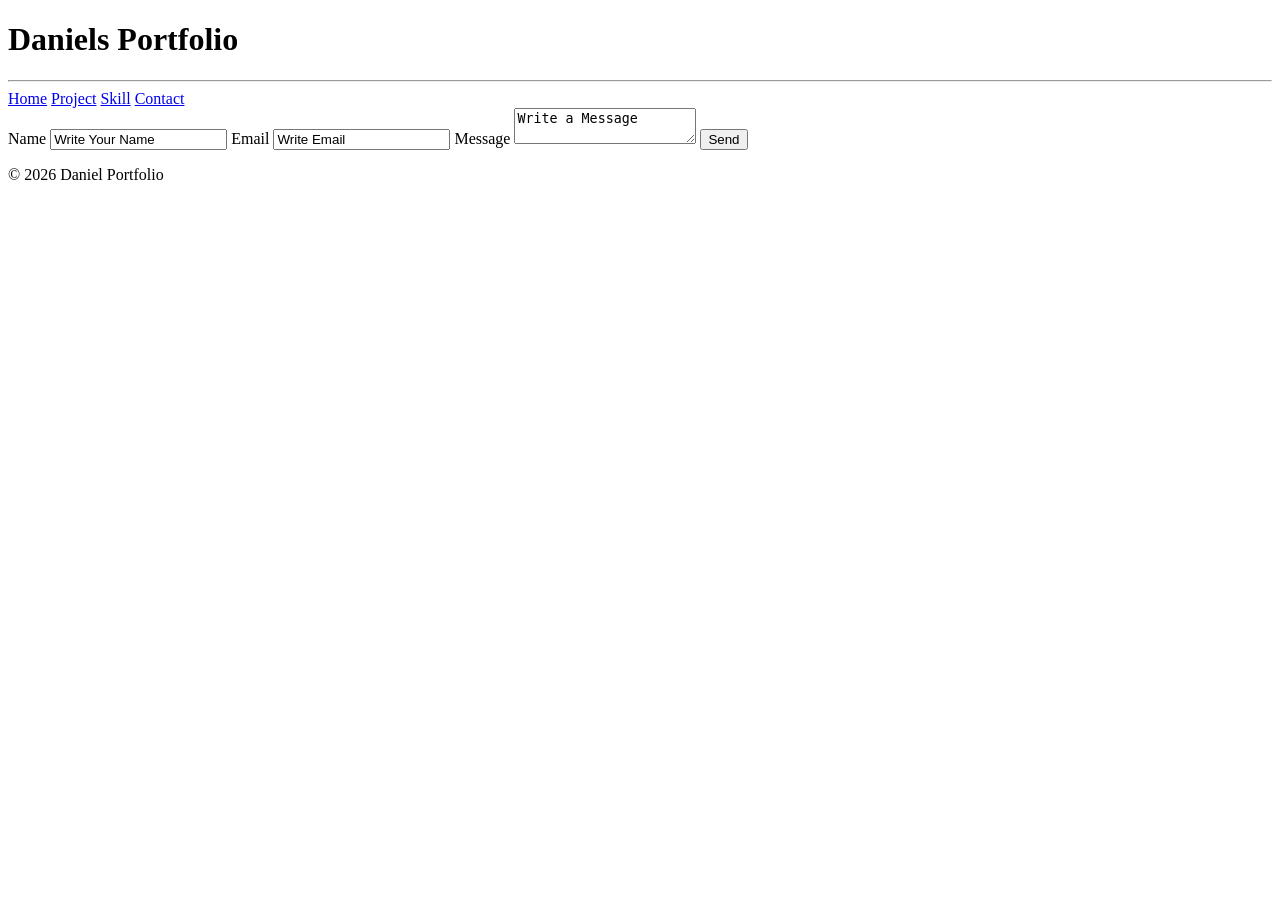
==== contact.html @ e2eb9c3f "Add files via upload" ====
<!DOCTYPE html>
<html lang="en">
<head>
    <meta charset="UTF-8">
    <meta name="viewport" content="width=device-width, initial-scale=1.0">
    <title>Contact</title>
</head>
<body>
 
        <header>
            <h1>Daniels Portfolio</h1>
            <hr>
            <nav>
                <a href="index.html">Home</a>
                <a href="projects.html">Project</a>
                <a href="skills.html">Skill</a>
                <a href="contact.html">Contact</a>
            </nav>
                </header>
                <main>
                    <form id="contactForm">
                        <label for="name">Name</label>
                       <input type="Text" value="Write Your Name"required>

                       <label for="Email"> Email </label>
                       <input type="text" value="Write Email"required>

                       <label for="Message">Message</label>
                       <textarea id="Messages" required>Write a Message</textarea>

                       <button type="submit">Send</button>
                    </form>
                </main>
                <footer>
                    <p>© 2026 Daniel Portfolio</p>
                </footer>


</body>
</html>
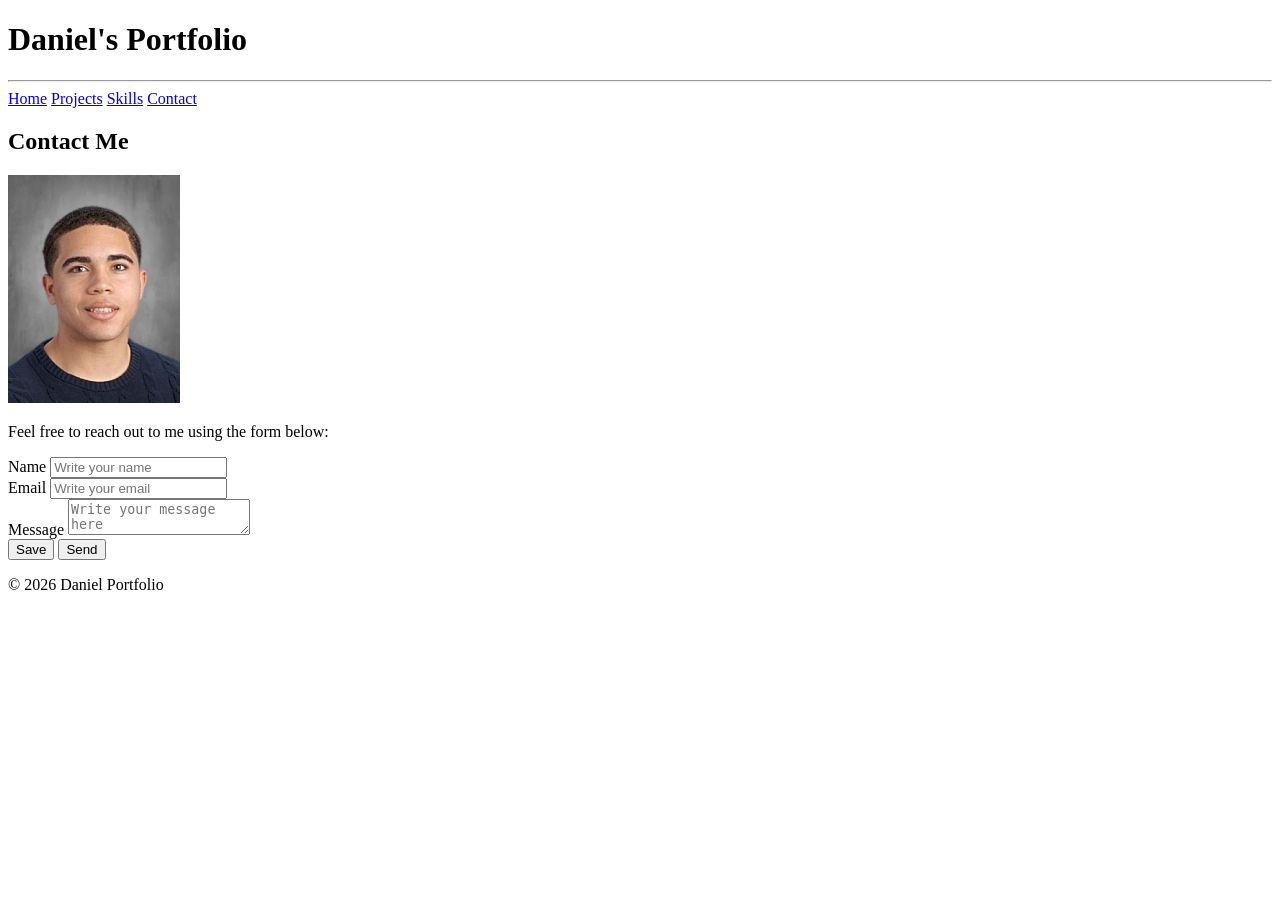
==== commit 797b9858: "I added more info" ====
--- a/contact.html
+++ b/contact.html
@@ -6,35 +6,47 @@
     <title>Contact</title>
 </head>
 <body>
- 
-        <header>
-            <h1>Daniels Portfolio</h1>
-            <hr>
-            <nav>
-                <a href="index.html">Home</a>
-                <a href="projects.html">Project</a>
-                <a href="skills.html">Skill</a>
-                <a href="contact.html">Contact</a>
-            </nav>
-                </header>
-                <main>
-                    <form id="contactForm">
-                        <label for="name">Name</label>
-                       <input type="Text" value="Write Your Name"required>
+    <header>
+        <h1>Daniel's Portfolio</h1>
+        <hr>
+        <nav>
+            <a href="index.html">Home</a>
+            <a href="projects.html">Projects</a>
+            <a href="skills.html">Skills</a>
+            <a href="contact.html">Contact</a>
+        </nav>
+    </header>
+    <main>
+        <h2>Contact Me</h2>
+        <div></div>
+            <img class="contact-image" src="images/oldDaniel.jpg" alt="Contact Image">
+        </div>
+        <p>Feel free to reach out to me using the form below:</p>
 
-                       <label for="Email"> Email </label>
-                       <input type="text" value="Write Email"required>
+        <form id="contactForm">
+            <label for="name">Name</label>
+            <input id="name" name="name" type="text" placeholder="Write your name" required>
+            <row>
+                <div>
 
-                       <label for="Message">Message</label>
-                       <textarea id="Messages" required>Write a Message</textarea>
+            <label for="email">Email</label>
+            <input id="email" name="email" type="email" placeholder="Write your email" required>
+                </div>
 
-                       <button type="submit">Send</button>
-                    </form>
-                </main>
-                <footer>
-                    <p>© 2026 Daniel Portfolio</p>
-                </footer>
+                <div>
 
+            <label for="message">Message</label>
+            <textarea id="message" name="message" placeholder="Write your message here" required></textarea>
 
+                </div>
+            </row>
+            <button type="save">Save</button>
+            <button type="submit">Send</button>
+            
+        </form>
+    </main>
+    <footer>
+        <p>© 2026 Daniel Portfolio</p>
+    </footer>
 </body>
-</html>+</html>
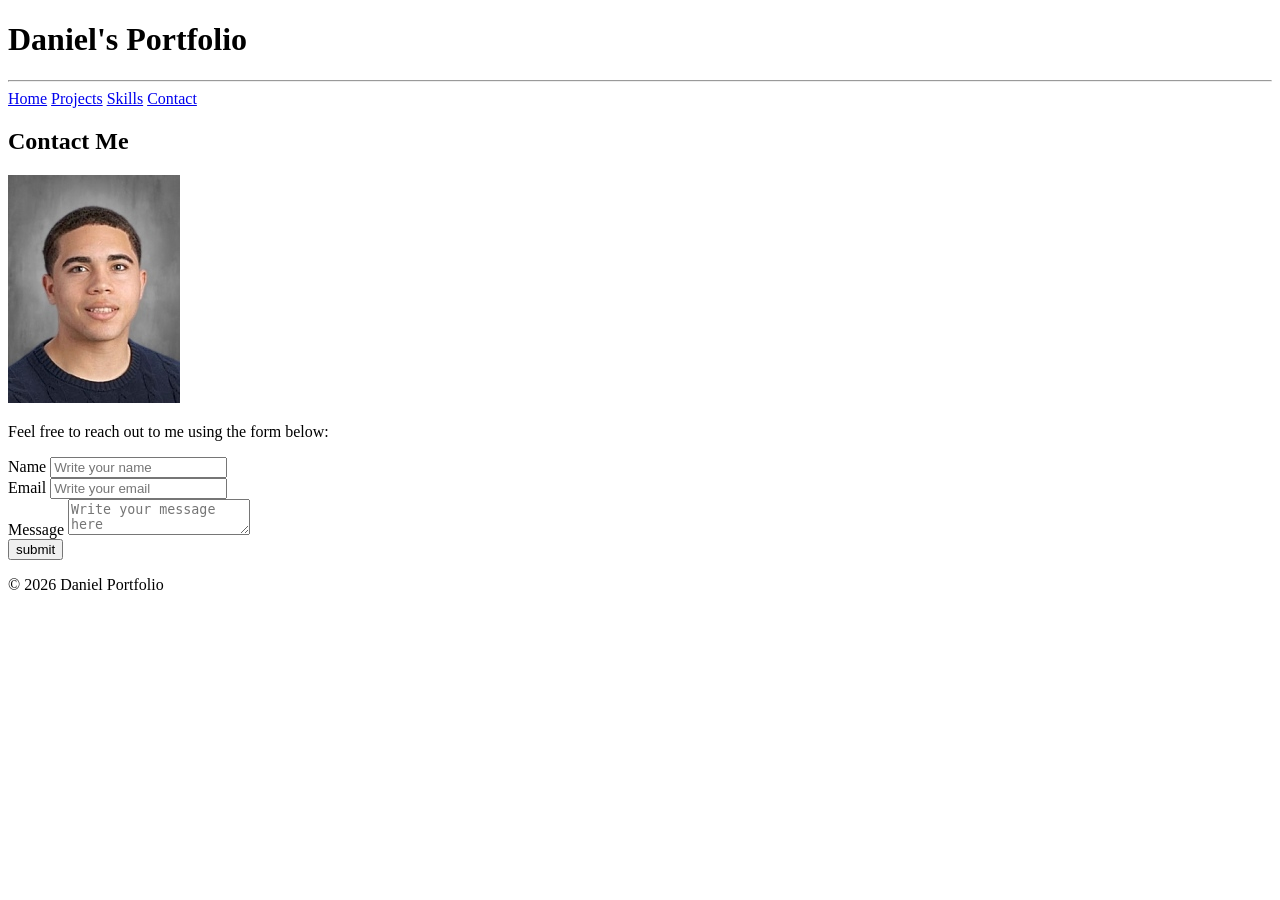
==== commit b4ace692: "I added more info of css and HTML" ====
--- a/contact.html
+++ b/contact.html
@@ -3,6 +3,8 @@
 <head>
     <meta charset="UTF-8">
     <meta name="viewport" content="width=device-width, initial-scale=1.0">
+    <link rel="stylesheet" href="./css/styles.css">
+    <script src="./js/script.js"></script>
     <title>Contact</title>
 </head>
 <body>
@@ -40,8 +42,10 @@
 
                 </div>
             </row>
-            <button type="save">Save</button>
-            <button type="submit">Send</button>
+            <button id="submitBtn">submit</button>
+
+       
+       
             
         </form>
     </main>
@@ -49,4 +53,4 @@
         <p>© 2026 Daniel Portfolio</p>
     </footer>
 </body>
-</html>
+</html>
